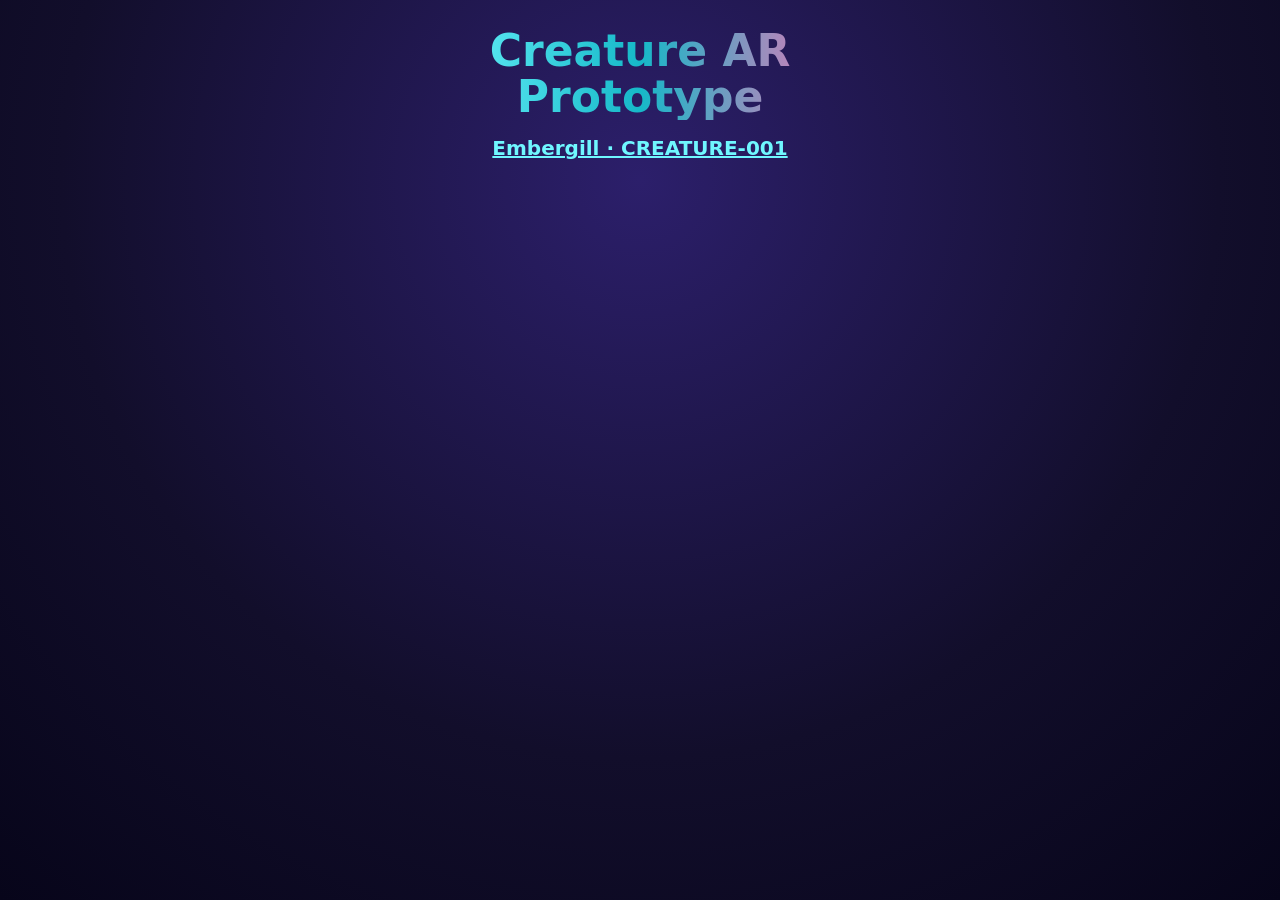
==== index.html @ c83b940c "Embergill CREATURE-001: page, AR model, preview Co-Authored-By: Claude Opus 5.5 <noreply@anthropic.c" ====
<!DOCTYPE html>
<html lang="en">
<head>
<meta charset="utf-8">
<meta name="viewport" content="width=device-width, initial-scale=1">
<title>Creature AR Prototype</title>
<link rel="stylesheet" href="style.css">
</head>
<body>
<main class="card">
  <h1>Creature AR Prototype</h1>
  <ul class="list"><li><a href="c/creature-001/">Embergill · CREATURE-001</a></li></ul>
</main>
</body>
</html>
---- style.css ----
:root { color-scheme: dark; }
* { box-sizing: border-box; }
body { margin: 0; min-height: 100vh; font-family: -apple-system, "SF Pro Rounded", system-ui, sans-serif;
  color: #fff; background: radial-gradient(circle at 50% 20%, #2c1f6b 0%, #120e2b 60%, #07051a 100%);
  display: flex; justify-content: center; padding: 24px 16px calc(24px + env(safe-area-inset-bottom)); }
.card { width: 100%; max-width: 440px; text-align: center; }
.id { margin: 8px 0 0; letter-spacing: .25em; font-size: 13px; font-weight: 700; color: #ffd166; }
h1 { margin: 4px 0 6px; font-size: 44px; line-height: 1.05; font-weight: 900;
  background: linear-gradient(90deg, #6ff7ff, var(--accent, #16b8c8), #ff6fb5);
  -webkit-background-clip: text; background-clip: text; color: transparent; }
.meta { display: flex; gap: 8px; justify-content: center; flex-wrap: wrap; margin: 0 0 8px; }
.meta span { font-size: 13px; padding: 4px 10px; border-radius: 99px; background: rgba(255,255,255,.1); }
.hero { display: block; margin: 0 auto; }
.hero img { width: 100%; max-width: 360px; height: auto; display: block; margin: 0 auto;
  filter: drop-shadow(0 18px 24px rgba(0,0,0,.45)); animation: bob 3s ease-in-out infinite; }
@keyframes bob { 50% { transform: translateY(-8px) scale(1.01); } }
.ar-button { display: inline-block; margin: 6px 0 10px; }
.ar-button img { width: 300px; max-width: 80vw; height: auto; display: block;
  filter: drop-shadow(0 8px 18px rgba(255,90,150,.45)); }
.no-ar .ar-button { opacity: .45; pointer-events: none; }
.hint { font-size: 15px; color: #d9d4ff; margin: 6px 0 14px; }
.desc { font-size: 15px; line-height: 1.5; color: #b8b2e6; margin: 0 8px; }
.list { list-style: none; padding: 0; }
.list a { color: #6ff7ff; font-size: 20px; font-weight: 700; }
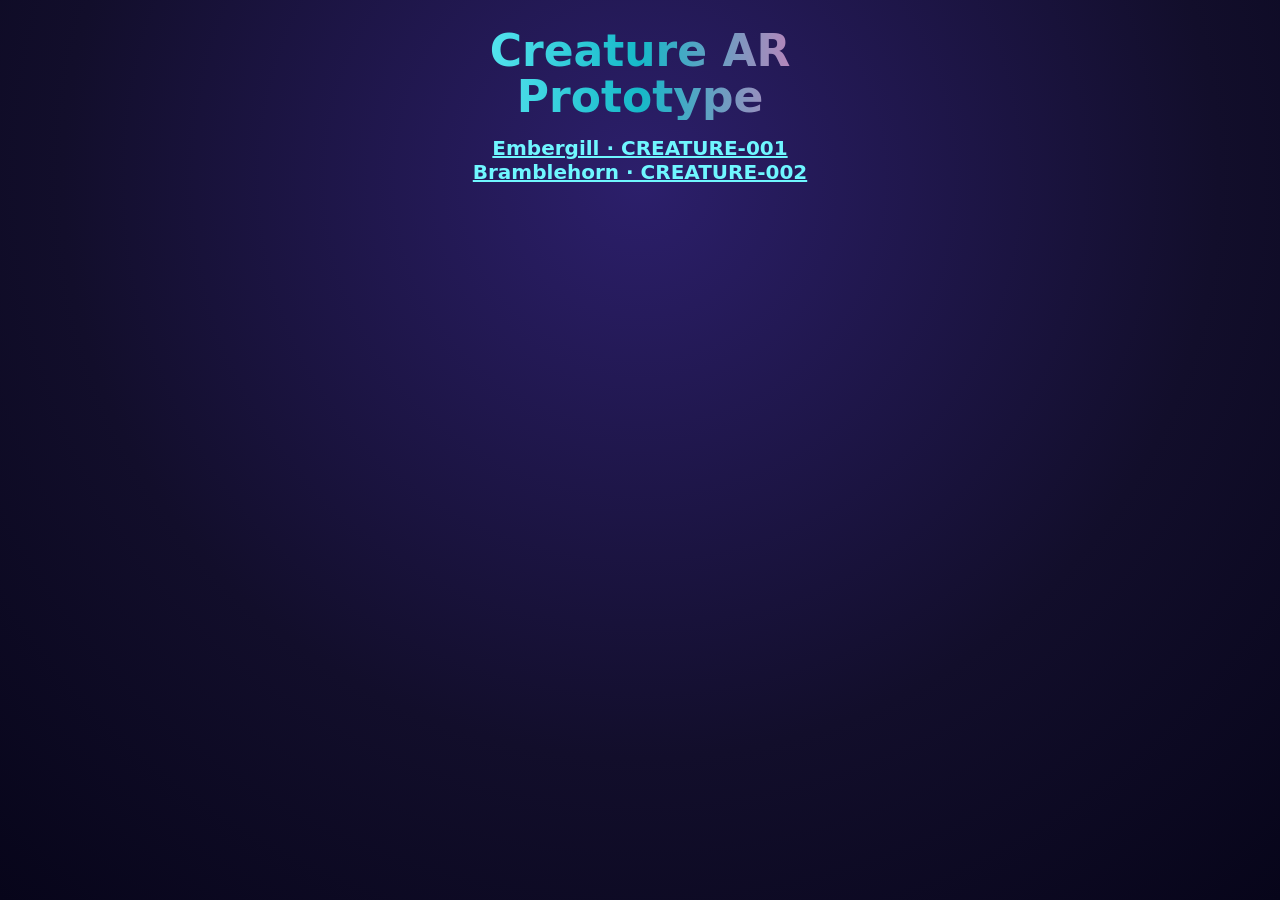
==== commit 874b8f30: "Add Bramblehorn (CREATURE-002), new eyes, battle-in-app link Co-Authored-By: Claude Opus 5.5 <norepl" ====
--- a/index.html
+++ b/index.html
@@ -9,7 +9,7 @@
 <body>
 <main class="card">
   <h1>Creature AR Prototype</h1>
-  <ul class="list"><li><a href="c/creature-001/">Embergill · CREATURE-001</a></li></ul>
+  <ul class="list"><li><a href="c/creature-001/">Embergill · CREATURE-001</a></li><li><a href="c/creature-002/">Bramblehorn · CREATURE-002</a></li></ul>
 </main>
 </body>
 </html>
--- a/style.css
+++ b/style.css
@@ -22,4 +22,37 @@
 .hint { font-size: 15px; color: #d9d4ff; margin: 6px 0 14px; }
 .desc { font-size: 15px; line-height: 1.5; color: #b8b2e6; margin: 0 8px; }
 .list { list-style: none; padding: 0; }
+.app-battle { display: inline-block; margin: 4px 0 4px; padding: 14px 26px; border-radius: 99px; font-weight: 900;
+  font-size: 19px; color: #fff; text-decoration: none; background: linear-gradient(90deg, #d0021b, #ff7a00);
+  box-shadow: 0 8px 20px rgba(208,2,27,.4); }
+.app-note { margin: 4px 16px 0; font-size: 13px; color: #9f98d6; }
+.battle { margin: 28px 0 8px; padding: 20px 14px 18px; border-radius: 24px;
+  background: rgba(255,255,255,.06); border: 1px solid rgba(255,255,255,.12); }
+.battle h2 { margin: 0; font-size: 28px; font-weight: 900; }
+.sub { margin: 4px 0 18px; color: #b8b2e6; font-size: 15px; }
+.dice { display: flex; justify-content: center; gap: 34px; perspective: 600px; height: 92px; margin-bottom: 18px; }
+.die { width: 76px; height: 76px; position: relative; transform-style: preserve-3d;
+  transition: transform 1.25s cubic-bezier(.2,.8,.25,1); transform: rotateX(-20deg) rotateY(25deg); }
+.face { position: absolute; inset: 0; border-radius: 14px; background: #fff; display: grid; padding: 10px;
+  grid-template: repeat(3, 1fr) / repeat(3, 1fr); box-shadow: inset 0 0 0 3px #ffd166, inset 0 -8px 14px rgba(0,0,0,.12); }
+.pip { width: 13px; height: 13px; border-radius: 50%; background: #2a1d6b; align-self: center; justify-self: center; }
+.face.f1 .pip { background: #ff2f6d; width: 18px; height: 18px; }
+.f1 { transform: translateZ(38px); } .f6 { transform: rotateY(180deg) translateZ(38px); }
+.f2 { transform: rotateY(90deg) translateZ(38px); } .f5 { transform: rotateY(-90deg) translateZ(38px); }
+.f3 { transform: rotateX(90deg) translateZ(38px); } .f4 { transform: rotateX(-90deg) translateZ(38px); }
+.roll { font: 900 22px -apple-system, system-ui, sans-serif; letter-spacing: .04em; color: #1a1446; border: 0;
+  padding: 16px 34px; border-radius: 99px; background: linear-gradient(#ffe36e, #ffb11f);
+  box-shadow: 0 8px 20px rgba(255,177,31,.35); }
+.roll:active { transform: scale(.97); }
+.roll:disabled { opacity: .6; }
+.result { margin-top: 18px; }
+.total { margin: 0; color: #ffd166; font-weight: 700; font-size: 18px; }
+.move { margin: 4px 0; font-size: 32px; font-weight: 900; }
+.movetext { margin: 0 0 12px; color: #d9d4ff; }
+.ar-result img { width: 300px; max-width: 82vw; height: auto; filter: drop-shadow(0 8px 18px rgba(0,0,0,.4)); }
+.moves { margin-top: 20px; text-align: left; }
+.moves summary { color: #6ff7ff; font-weight: 700; cursor: pointer; text-align: center; }
+.grid { display: grid; grid-template-columns: repeat(3, 1fr); gap: 10px; margin-top: 12px; }
+.grid img { width: 100%; height: auto; display: block; }
+.no-ar .ar-result, .no-ar .grid a { pointer-events: none; opacity: .5; }
 .list a { color: #6ff7ff; font-size: 20px; font-weight: 700; }
